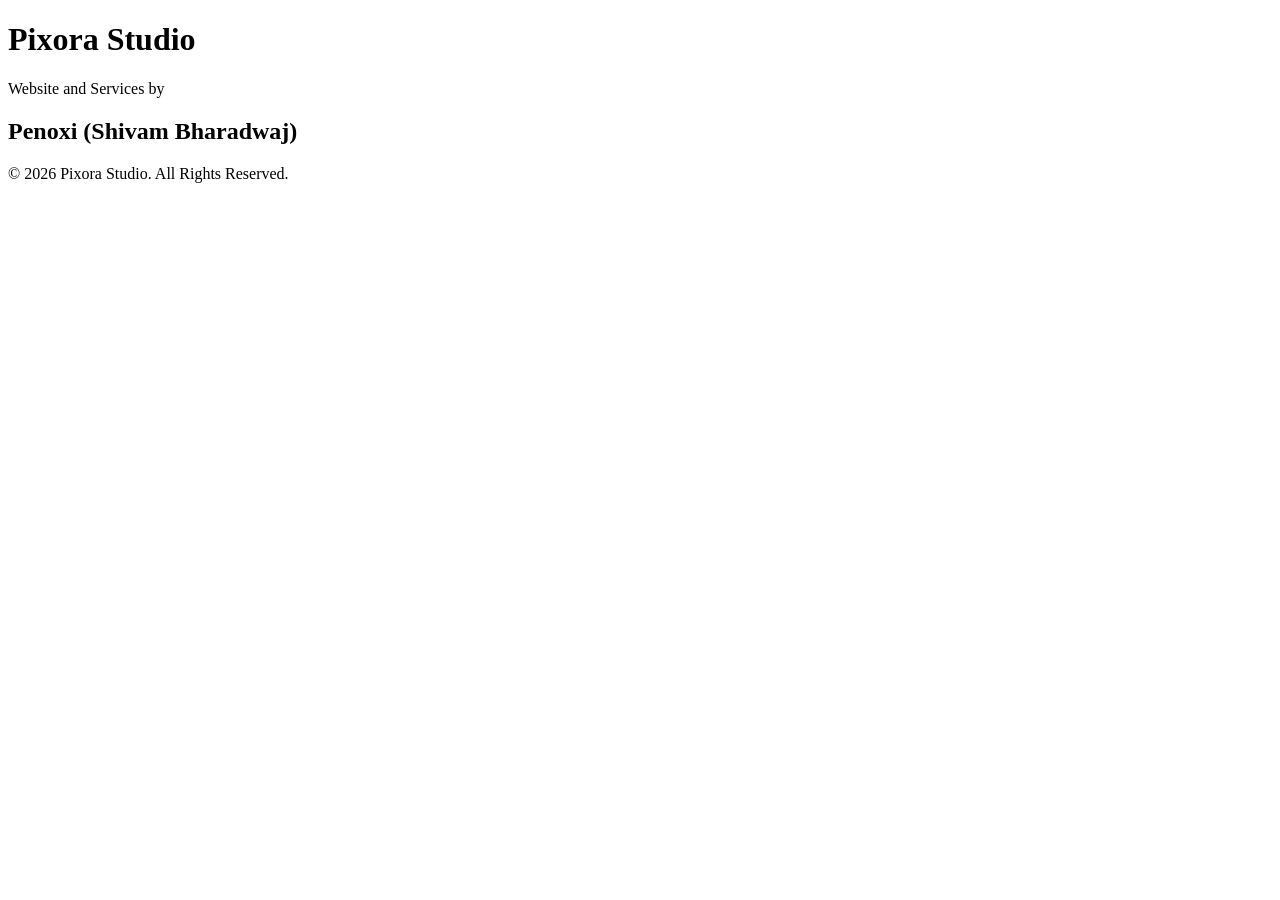
==== Credits.html @ 7e526d5f "Add Credits.html for Pixora Studio" ====
<!DOCTYPE html>
<html lang="en">
<head>
    <meta charset="UTF-8">
    <meta name="viewport" content="width=device-width, initial-scale=1.0">
    <title>Credits | Pixora Studio</title>
</head>
<body>

    <h1>Pixora Studio</h1>

    <p>Website and Services by</p>
    <h2>Penoxi (Shivam Bharadwaj)</h2>

    <p>© 2026 Pixora Studio. All Rights Reserved.</p>

</body>
</html>
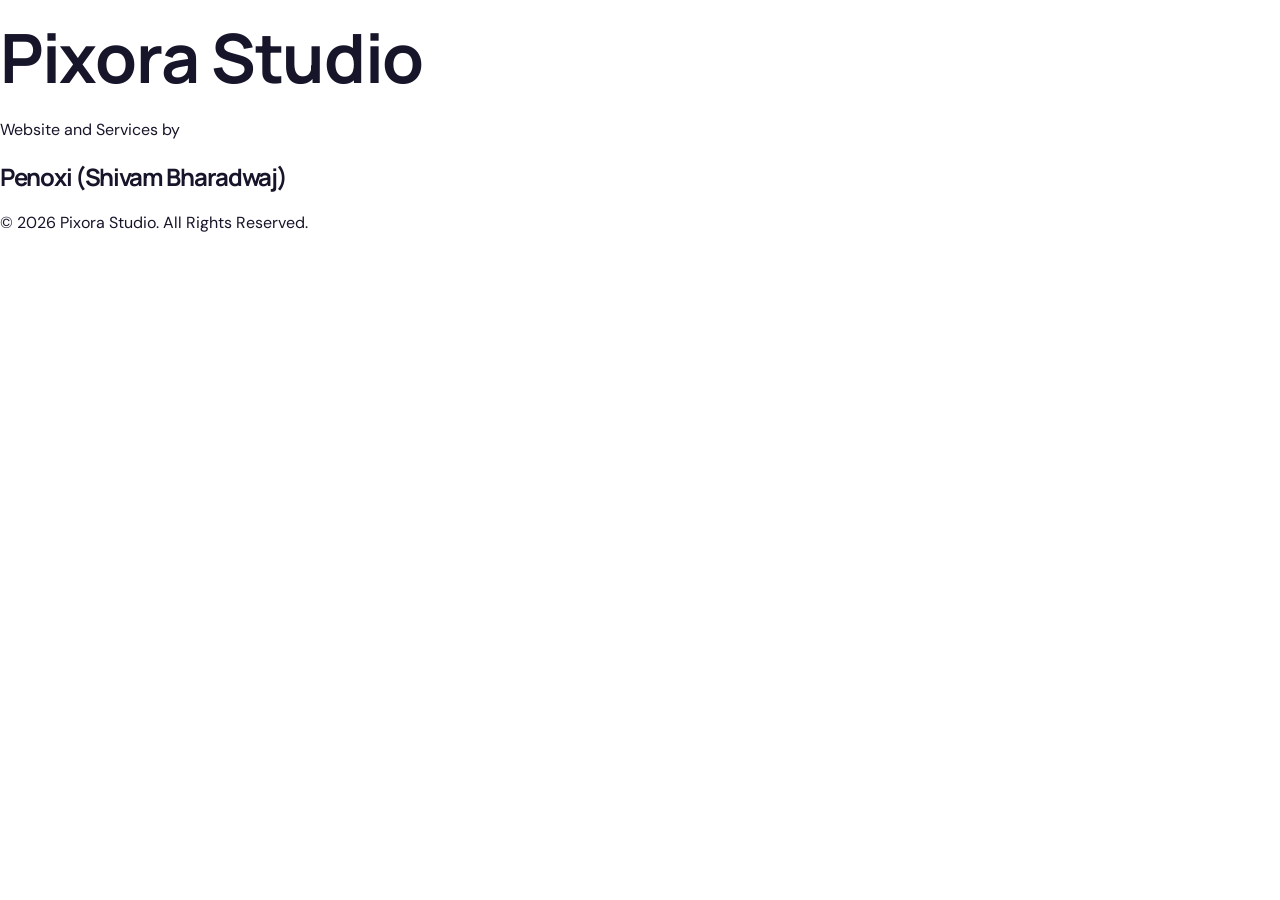
==== commit 5e0e7a9c: "Add stylesheet link to Credits.html" ====
--- a/Credits.html
+++ b/Credits.html
@@ -5,6 +5,7 @@
     <meta charset="UTF-8">
     <meta name="viewport" content="width=device-width, initial-scale=1.0">
     <title>Credits | Pixora Studio</title>
+    <link rel="stylesheet" href="style.css">
 </head>
 <body>
 
--- a/style.css
+++ b/style.css
@@ -0,0 +1,13 @@
+@import url('https://fonts.googleapis.com/css2?family=DM+Sans:wght@400;500;600;700&family=Manrope:wght@400;500;600;700;800&display=swap');
+:root{--ink:#17152a;--muted:#69677b;--purple:#7155e8;--purple2:#a18cff;--line:#eceaf4;--paper:#fff;--soft:#f7f5ff;--cyan:#baf4f1}
+*{box-sizing:border-box}html{scroll-behavior:smooth}body{margin:0;color:var(--ink);background:var(--paper);font-family:"DM Sans",Arial,sans-serif;line-height:1.65}a{color:inherit;text-decoration:none}.wrap{width:min(1120px,calc(100% - 44px));margin-inline:auto}
+.header{height:82px;padding:0 max(22px,calc((100vw - 1120px)/2));display:flex;align-items:center;justify-content:space-between;border-bottom:1px solid var(--line);background:#fff;position:sticky;top:0;z-index:10}.brand{display:flex;align-items:center;gap:10px;font:800 21px Manrope,sans-serif;letter-spacing:-1px}.brand small{display:block;font:700 9px "DM Sans",sans-serif;letter-spacing:2px;color:#9290a4;margin-top:-2px}.brand-dot{color:var(--purple)}.logo{width:39px;height:39px;display:grid;place-items:center;border-radius:13px;color:#fff;background:linear-gradient(135deg,#6545db,#a18cff);font:800 23px Manrope;box-shadow:0 7px 18px #7659e833}.nav{display:flex;align-items:center;gap:27px;font-size:13px;font-weight:600;color:#55536a}.nav a:hover,.nav a.current{color:var(--purple)}.nav .nav-button{padding:11px 18px;border-radius:10px;background:var(--ink);color:#fff}.menu-btn{display:none;border:0;background:none;font-size:25px}
+.hero{min-height:570px;display:grid;grid-template-columns:1.05fr .95fr;align-items:center;gap:65px;padding-block:70px}.kicker{font-size:10px;font-weight:800;letter-spacing:2.2px;color:var(--purple)}h1,h2,h3{font-family:Manrope,Arial,sans-serif;line-height:1.14;letter-spacing:-1.3px}h1{font-size:clamp(42px,5.4vw,68px);margin:19px 0 20px;max-width:650px}h1 span{color:var(--purple)}.hero-text>p,.page-hero>p{font-size:17px;color:var(--muted);max-width:570px}.button-row{display:flex;align-items:center;gap:25px;margin-top:30px}.btn{display:inline-flex;gap:25px;align-items:center;background:var(--purple);color:white;padding:14px 20px;border-radius:10px;font-weight:700;font-size:14px;box-shadow:0 10px 22px #7155e82b}.btn:hover{background:#5c43ce;transform:translateY(-1px)}.plain-link{font-weight:700;color:var(--ink);font-size:14px}.micro{font-size:9px;letter-spacing:1.25px;color:#9996aa;margin-top:44px;font-weight:700}.hero-art{height:390px;position:relative;display:grid;place-items:center;background:radial-gradient(circle at 55% 45%,#e6ddff 0,#f8f6ff 48%,#fff 72%);border-radius:36px;overflow:hidden}.orb{position:absolute;border-radius:50%;filter:blur(1px)}.orb-one{width:250px;height:250px;background:linear-gradient(135deg,#7555e9,#bcaeff);top:12px;right:0;opacity:.7}.orb-two{width:170px;height:170px;background:linear-gradient(135deg,#b9f5f0,#8adbd7);bottom:-50px;left:0;opacity:.9}.art-card{position:relative;width:245px;height:290px;padding:25px;background:#fff;border:1px solid #fff;border-radius:20px;box-shadow:0 25px 70px #42347c30;transform:rotate(-5deg);display:flex;flex-direction:column;justify-content:space-between}.art-label,.art-card small{font-size:9px;letter-spacing:2px;color:#8c87a3;font-weight:800}.art-card strong{font:800 42px/1.02 Manrope;letter-spacing:-2px}.art-card strong span{color:var(--purple)}.art-line{height:5px;width:55px;border-radius:5px;background:var(--purple)}.spark{position:absolute;right:12%;bottom:13%;font-size:54px;color:var(--purple)}
+.section{padding-block:82px}.section-head{max-width:650px;margin-bottom:34px}.section-head h2,.feature h2,.closing h2{font-size:clamp(31px,4vw,45px);margin:13px 0}.section-head p,.tile p,.feature p,.closing p{color:var(--muted)}.grid{display:grid;gap:18px}.three{grid-template-columns:repeat(3,1fr)}.tile{padding:27px;border:1px solid var(--line);border-radius:16px;background:#fff;transition:.2s}.tile:hover{transform:translateY(-4px);box-shadow:0 15px 35px #30205d0c}.tile-icon{font-size:28px;color:var(--purple);margin-bottom:20px}.tile h3{font-size:20px;margin:0 0 10px;letter-spacing:-.5px}.tile p{font-size:14px;min-height:68px}.tile>a,.work-card>a{font-size:13px;color:var(--purple);font-weight:800}.feature{background:var(--ink);color:#fff;padding:76px 0}.feature-inner{display:grid;grid-template-columns:1fr 1fr;gap:80px;align-items:center}.kicker.light{color:#b5a7ff}.feature p{color:#c0bdce;max-width:460px}.steps{list-style:none;margin:0;padding:0}.steps li{display:flex;gap:22px;padding:18px 0;border-bottom:1px solid #ffffff20}.steps li>b{color:#b4a5ff;font:700 13px Manrope}.steps strong,.steps small{display:block}.steps small{color:#bdb9cc;margin-top:4px}.pill{display:inline-block;background:#f0edff;color:#7155e8;padding:5px 9px;border-radius:5px;font-size:9px;font-weight:800;letter-spacing:1px}.closing{text-align:center;padding-block:80px 95px}.closing p{max-width:550px;margin:0 auto 25px}.footer{border-top:1px solid var(--line);background:#fbfaff;padding:35px 0}.footer-inner{display:flex;align-items:center;gap:28px;flex-wrap:wrap}.footer-brand{margin-right:8px}.footer-inner>p{font-size:12px;color:var(--muted);margin-right:auto}.footer-links{display:flex;gap:18px;font-size:12px;color:var(--muted)}.copyright{width:100%;font-size:11px;color:#9692a5}
+.page-hero{padding-block:85px 45px}.page-hero h1{max-width:800px}.page-hero>p{max-width:680px}.service-list{padding-top:20px}.service-row{display:grid;grid-template-columns:90px 1fr;gap:25px;padding:38px 0;border-top:1px solid var(--line);scroll-margin-top:100px}.service-number{font:800 34px Manrope;color:#c2b8f5}.service-row h2{font-size:31px;margin:12px 0}.service-row p,.service-row li{color:var(--muted);max-width:750px}.service-row ul{padding-left:20px}.service-row li{margin:5px 0}.portfolio-grid{padding-top:10px}.work-card{min-width:0}.work-card h3{font-size:18px;margin-bottom:5px}.work-card p{font-size:13px;color:var(--muted)}.sample{height:260px;border-radius:16px;padding:20px;display:flex;flex-direction:column;justify-content:space-between;overflow:hidden}.sample span,.sample small{font-size:9px;letter-spacing:1.7px;font-weight:800}.sample strong{font:800 38px/1.02 Manrope;letter-spacing:-2px}.sample-one{background:#dcd1ff;color:#352267}.sample-two{background:#16172b;color:#c8f7ef}.sample-three{background:#c8f1e9;color:#17463e}.notice{padding:17px 19px;border-left:3px solid var(--purple);background:var(--soft);font-size:13px;color:#5c5871;margin:30px 0}.about-layout{display:grid;grid-template-columns:1.2fr .8fr;gap:70px}.about-layout h2{font-size:32px}.about-layout p{color:var(--muted)}.values{padding:28px;background:var(--soft);border-radius:16px}.values h3{margin-top:0}.values p{border-top:1px solid #e5e0fb;padding-top:13px}.contact-layout{display:grid;grid-template-columns:1fr 1fr;gap:65px;padding-top:15px}.contact-info h2{font-size:27px}.contact-info li{margin:10px 0;color:var(--muted)}.contact-form{padding:28px;border:1px solid var(--line);border-radius:17px;box-shadow:0 12px 35px #30205d09}.contact-form label{display:block;font-size:12px;font-weight:700;margin-bottom:15px}.contact-form input,.contact-form select,.contact-form textarea{width:100%;display:block;margin-top:7px;border:1px solid #dedbea;border-radius:8px;padding:12px;font:14px "DM Sans";color:var(--ink);background:#fff}.contact-form input:focus,.contact-form textarea:focus,.contact-form select:focus{outline:2px solid #c9bfff;border-color:var(--purple)}.form-note,.form-status,.muted{font-size:11px;color:#89869a}.form-status{margin-bottom:0}.article,.legal{max-width:800px;padding-block:65px 100px}.article h1,.legal h1{font-size:clamp(38px,5vw,56px)}.article h2,.legal h2{font-size:23px;margin:35px 0 10px;letter-spacing:-.5px}.article p,.article li,.legal p{color:#5f5d70}.article-intro{font-size:19px!important;color:#77738b!important}.back-link{display:inline-block;color:var(--purple);font-size:13px;font-weight:700;margin-bottom:30px}
+@media(max-width:800px){.header{height:70px}.menu-btn{display:block}.nav{display:none;position:absolute;top:69px;left:0;right:0;background:#fff;padding:18px 22px 24px;border-bottom:1px solid var(--line);flex-direction:column;align-items:stretch;gap:16px}.nav.open{display:flex}.nav .nav-button{text-align:center}.hero{grid-template-columns:1fr;gap:25px;padding-block:55px}.hero-art{height:330px}.three{grid-template-columns:1fr}.tile p{min-height:0}.feature-inner,.about-layout,.contact-layout{grid-template-columns:1fr;gap:30px}.section{padding-block:60px}.page-hero{padding-block:60px 25px}.service-row{grid-template-columns:45px 1fr;gap:12px}.service-number{font-size:25px}.sample{height:230px}.footer-inner{gap:16px}.footer-inner>p{width:100%;order:3}.footer-links{flex-wrap:wrap}.copyright{order:4}}
+@media(prefers-reduced-motion:reduce){*{scroll-behavior:auto!important;transition:none!important}}
+
+/* Accessibility and keyboard navigation */
+:focus-visible{outline:3px solid #7155e8;outline-offset:3px}
+.skip-link{position:absolute;left:-9999px;top:8px;background:#17152a;color:#fff;padding:10px 14px;z-index:100;border-radius:6px}.skip-link:focus{left:12px}
